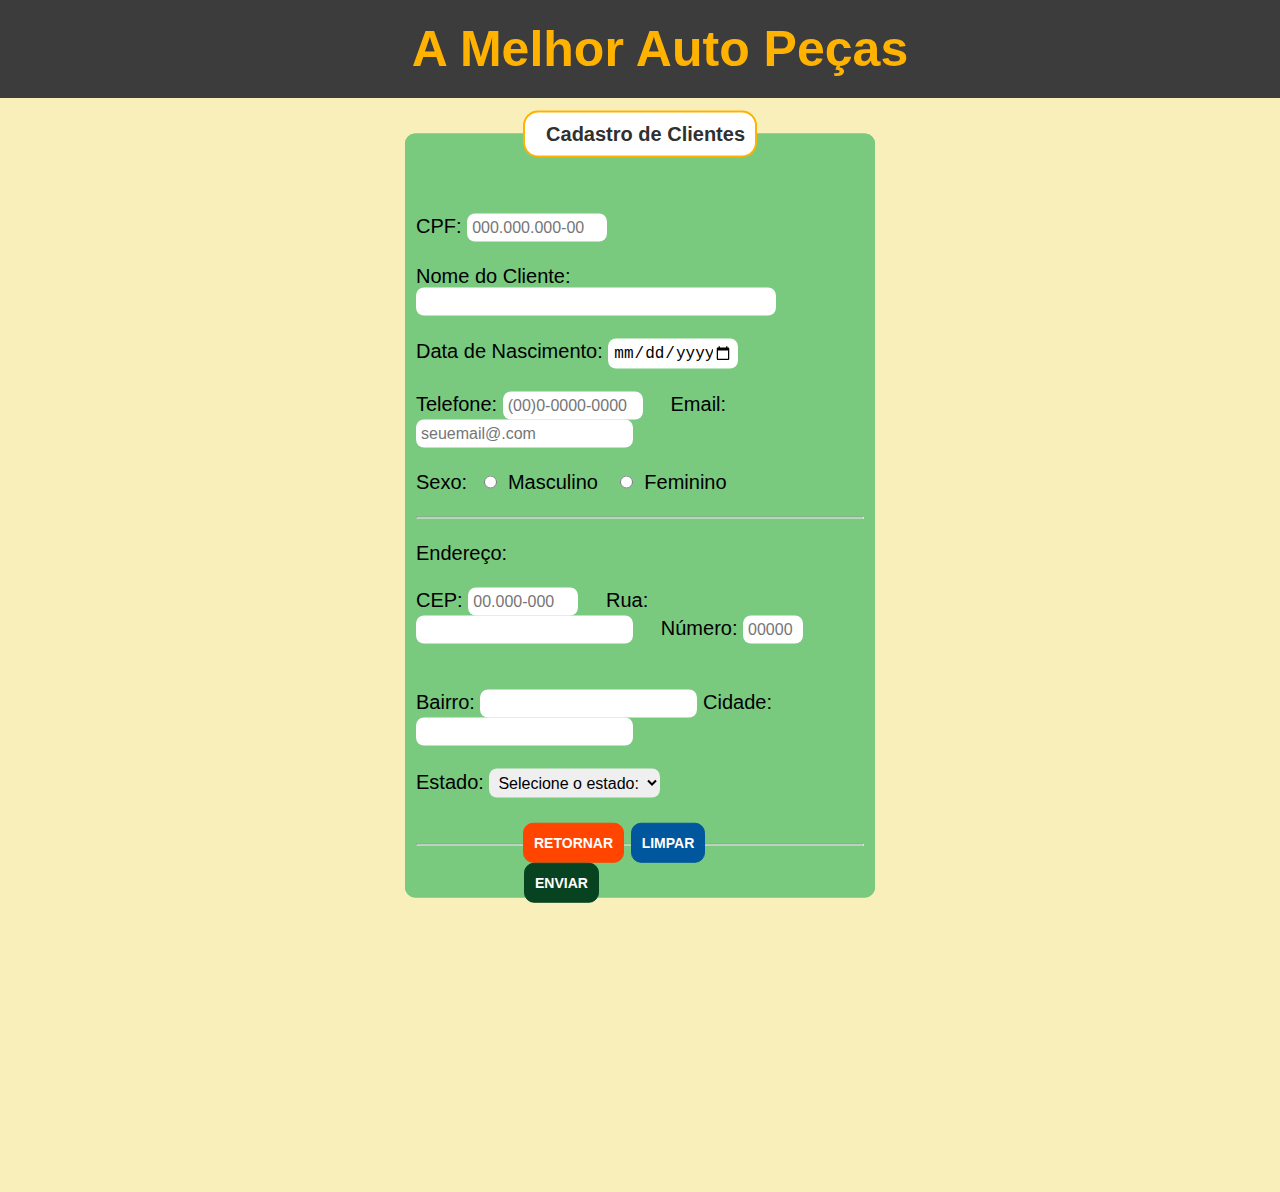
==== cadastro_clientes.html @ 44f1abc4 "1 commit" ====
<!DOCTYPE html>
<html lang="pt-br">
<head>
    <meta charset="UTF-8">
    <meta name="viewport" content="width=device-width, initial-scale=1.0">
    <link rel="stylesheet" href="estilo.css">
    <script src="index.js"></script>
    <title>Cadastro de Clientes</title>
</head>
<body>
   
    <h1>A Melhor Auto Peças</h1><br><br>
 <div >
    <fieldset id=""><legend>&nbsp;&nbsp;Cadastro de Clientes<br></legend><br>

        <form id="formClientes" name="formClientes" method="post"  onsubmit="return campObrigatorio()"><br>
    
            <label for="cpf">CPF:</label>
            <input type="text" name="cpf" id="cpf" class="required" autocomplete="off" style= "width:130px" 
            placeholder="000.000.000-00" autocomplete="off" 
            oninput="mascara(this, 'cpf')"> <br><br>






            
           <label for="name">Nome do Cliente:</label>  
           <input type="text" id="nome"  name="nome"  maxlength="40" style= "width:350px"><br><br>
    
           <label for="nascimento">Data de Nascimento:</label>
           <input type="date" name="nascimento" id="nascimento" style= "width:120px"><br><br>
    
           <label for="telefone">Telefone:</label>
           <input type="text" name="telefone" id="telefone" class="required" autocomplete="off" placeholder="(00)0-0000-0000" oninput="mascara(this, 'telefone')" style="width:130px" >&nbsp;&nbsp;&nbsp;&nbsp;
    
           <label for="email">Email:</label>
           <input type="email" name="email" id="email" placeholder="seuemail@.com"><br><br>
    
           <label for="sexo">Sexo:&nbsp;&nbsp;</label> 
           <input type="radio" name="sexo" value="masculino">&nbsp;&nbsp;Masculino &nbsp;&nbsp;
           <input type="radio" name="sexo" value="feminino">&nbsp;&nbsp;Feminino <br><br>
           <hr> <br>
    
           <label for="endereco">Endereço:</label><br><br>



    
           <label for="cep">CEP:</label>
           <input type="text" name="cep" id="cep" 
            placeholder="00.000-000" autocomplete="off" 
           oninput= "mascara(this,'cep')" style="width:100px" >&nbsp;&nbsp;&nbsp;&nbsp;
    
           
           
           
           
           
           
           <label for="rua">Rua:</label>
           <input type="text" name="rua" id="rua">&nbsp;&nbsp;&nbsp;&nbsp;
    
           <label for="numero">Número:</label>
           <input type="text" name="numero" id="numero" maxlength="5" placeholder="00000" style="width: 50px;"> <br><br><br>
    
           <label for="bairro">Bairro:</label>
           <input type="text" name="bairro" id="bairro"> 
    
           <label for="cidade">Cidade:</label>
           <input type="text" name="cidade" id="cidade"><br><br>
    
           <label for="estado">Estado:</label>
           <select name="estado" id="select">
            <option value="">Selecione o estado:</option>
            <option value="mg">Minas Gerais</option>
            <option value="rj">Rio de Janeiro</option>
            <option value="sp">São Paulo</option>
            <option value="es">Espirito Santo</option>
            <option value="ba">Bahia</option>
            
        </select><br><br><br><hr>
        
        <div class="botao_container">
            
            <button class="btn_retornar"><a href="index.html"> RETORNAR </a></button>
        
            <input class="btn_limpar" type="reset" name="limpar" value="LIMPAR">
        
            <input class="btn_enviar" type="submit"  onclick= "logar()" name="enviar" value="ENVIAR"><br><br>
        
        </div>
        
        
       
    
    
    
    
    
    
    
        </form>
    </fieldset>
 </div>  



<footer></footer>    
</body>
</html>
---- estilo.css ----
*{
    margin: 0;
    padding: 0;
}
body{
    background: #F8EFBA;
    font-family: arial, helvetica, sans-serif;
    font-size: 16px;
}

h1{ /*barra com o nome da empresa*/
    background: #3c3c3c;
    text-align: center;
    color:#ffb200;
    font-size: 50px;
    width: 100%;
    height: 0%;
    padding: 20px;
}
input,select{
    font-size: 16px;
    border-radius: 8px;
    border: none;
    padding: 5px;
    
}
.menu{
    list-style:none;
    border:1px solid #807d7d;
    float:left;
 
}
.menu li{
    position:relative;
    float:left;
    border-right:1px solid #c0c0c0;
    
}
.menu li a{
    color:#333; 
    text-decoration:none; 
    padding:5px 10px; 
    display:block;
    font-size: 22px;
}

.menu li a:hover{
    background:#333;
    color:#fff;
    box-shadow:0 3px 10px 0 #CCC;
    box-shadow:0 3px 10px 0 #ccc;
    text-shadow:0px 0px 5px #fff;
}
.menu li  ul{
    position:absolute;
    top:35px;
    left:0;
    background-color:#fff;
    display:none;
    width: 176px;
}
.menu li:hover ul{
    display:block;
}
.menu li ul li{
    border:1px solid #c0c0c0;
    display:block;
    width:175px;
}

.botao_container {/*div pai dos botoes retornar, limpar e enviar*/
    
    display: inline;
       justify-content:space-between;
    
  
    position: absolute;
    top: 115%;
    height: 50%;
    left: 50%;
    transform:translate(-50%,-50%); 
   
    
}



.btn_limpar{/*botão limpar*/
    padding: 10px;
    font-size: 14px;
    font-weight: bolder;
    background-color: rgb(1, 87, 157);
    border: 1px solid rgb(1, 87, 157);
    cursor: pointer;
    color: white;
    text-decoration: none;    
    border-radius: 10px;
    margin-left: 1px ;
    height: 40px;
    
}
.btn_limpar:hover {/*botão enviar*/
    border: 1px solid rgb(76, 158, 206);
    background-color: rgb(76, 158, 206);
    color: #303030;
    transition: 0.9s;
}

.btn_enviar{  /*botão enviar*/
    padding: 10px;
    font-size: 14px;
    font-weight: bolder;
    background-color: rgb(8, 67, 33);
    border: 1px solid rgb(8, 67, 33);
    cursor: pointer;
    color: white;
    text-decoration: none;    
    border-radius: 10px;
    margin-left: 1px ;
    height: 40px;
    
}

.btn_enviar:hover {/*botão enviar*/
    border: 1px solid springgreen;
    background-color: springgreen;
    color: #303030;
    transition: 0.9s;
}
.btn_retornar{/*botão retornar*/
    padding: 10px;
    font-size: 14px;
    font-weight: bolder;
    background-color:orangered;
    border: 1px solid orangered;
    cursor: pointer;
    text-decoration: none;    
    border-radius: 10px;
    height: 40px;
   
    
}
.btn_retornar:hover {/*botão enviar*/
    border: 1px solid rgb(218, 152, 19);
    background-color: rgb(218, 152, 19);
    color: #303030;
    transition: 0.9s;
}
.btn_retornar a{/*botão retornar texto*/
   
    text-decoration: none;  
    color: rgb(255, 255, 255); 
    
    
}

.btn_retornar a:hover{/*botão retornar texto*/
    
    color: #303030;
    transition: 0.9s;
    
    
    
   
  
    
   

}

fieldset { 

    max-width: 600px;
    width: 100%;
    position: absolute;
    top: 56%;
    height: 50%;
    left: 50%;
    transform:translate(-50%,-50%);
    font-size: 20px;
    border: 1px solid rgb(121, 201, 127);
    height: 85%;
    width: 35%;
    padding: 10px;
    background-color:rgb(121, 201, 127);
    border-radius: 10px;
    
}

legend{
    border: 2px solid #ffb200;
    padding:  10px;
    text-align: center;
    background-color: white;
    border-radius: 15px;
    color: #303030;
    font-weight: bolder;
   
 }

.tela_login{/*tela de login*/
    background-color: #3c3c3c;
    position: absolute;
    top: 35%;
    height: 50%;
    left: 83%;
    transform:translate(-50%,-50%);
    padding: 80px;
    height: auto;
    border-radius: 15px;
    color: white;
  
}

.login{/*tela de login*/
    padding: 15px;
    border: none;
    outline: none;
    font-size: 18px;
    border-radius: 15px;
    width: 300px;
    
}
.entra{/*tela de login*/
    background-color: rgb(43, 64, 170);
    cursor: pointer;
    border-color: rgb(43, 64, 170);
    border-radius: 15px;
    padding: 15px;
    width: 100%;
    color: rgb(255, 255, 255);
    font-size: 15px;
    border: none;
    
}

.entra:hover{/*tela de login*/
    background-color:green;
    border-color: green;
    transition: 0.9s;
}

.cdFuncionario{
    background-color:green;
}
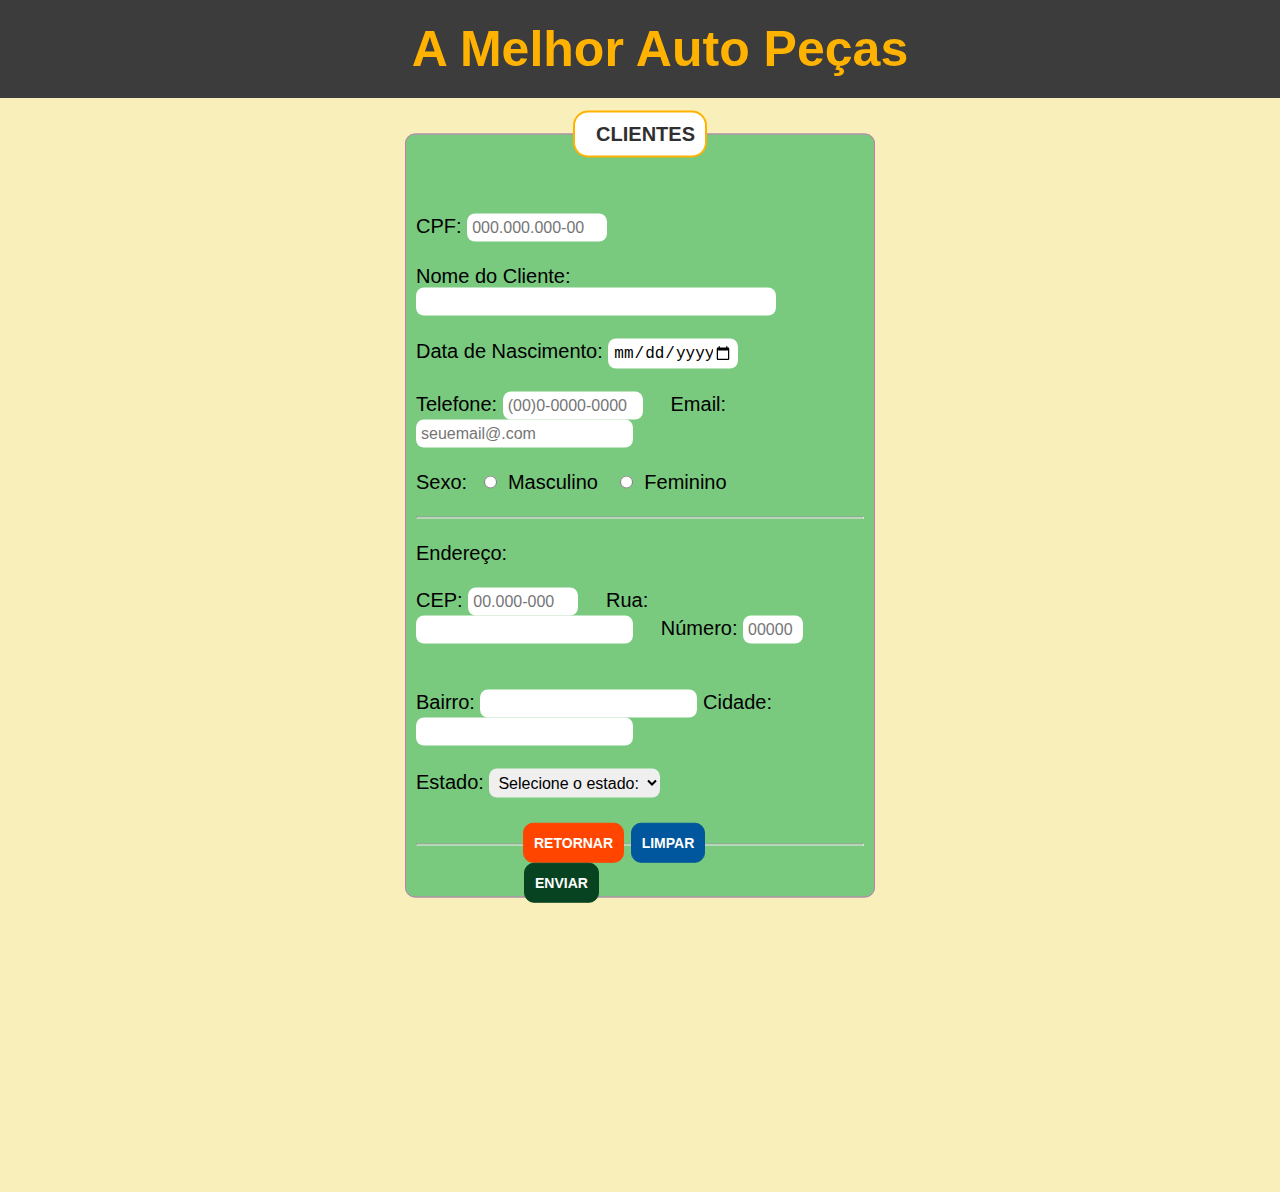
==== commit b8712644: "criacao banco de dados" ====
--- a/cadastro_clientes.html
+++ b/cadastro_clientes.html
@@ -5,13 +5,13 @@
     <meta name="viewport" content="width=device-width, initial-scale=1.0">
     <link rel="stylesheet" href="estilo.css">
     <script src="index.js"></script>
-    <title>Cadastro de Clientes</title>
+    <title>CLIENTES</title>
 </head>
 <body>
    
     <h1>A Melhor Auto Peças</h1><br><br>
  <div >
-    <fieldset id=""><legend>&nbsp;&nbsp;Cadastro de Clientes<br></legend><br>
+    <fieldset id=""><legend>&nbsp;&nbsp;CLIENTES<br></legend><br>
 
         <form id="formClientes" name="formClientes" method="post"  onsubmit="return campObrigatorio()"><br>
     
@@ -19,12 +19,6 @@
             <input type="text" name="cpf" id="cpf" class="required" autocomplete="off" style= "width:130px" 
             placeholder="000.000.000-00" autocomplete="off" 
             oninput="mascara(this, 'cpf')"> <br><br>
-
-
-
-
-
-
             
            <label for="name">Nome do Cliente:</label>  
            <input type="text" id="nome"  name="nome"  maxlength="40" style= "width:350px"><br><br>
@@ -44,20 +38,11 @@
            <hr> <br>
     
            <label for="endereco">Endereço:</label><br><br>
-
-
-
     
            <label for="cep">CEP:</label>
            <input type="text" name="cep" id="cep" 
             placeholder="00.000-000" autocomplete="off" 
-           oninput= "mascara(this,'cep')" style="width:100px" >&nbsp;&nbsp;&nbsp;&nbsp;
-    
-           
-           
-           
-           
-           
+           oninput= "mascara(this,'cep')" style="width:100px" >&nbsp;&nbsp;&nbsp;&nbsp; 
            
            <label for="rua">Rua:</label>
            <input type="text" name="rua" id="rua">&nbsp;&nbsp;&nbsp;&nbsp;
--- a/estilo.css
+++ b/estilo.css
@@ -178,7 +178,7 @@
     left: 50%;
     transform:translate(-50%,-50%);
     font-size: 20px;
-    border: 1px solid rgb(121, 201, 127);
+    border: 1px solid rgb(201, 121, 186);
     height: 85%;
     width: 35%;
     padding: 10px;
